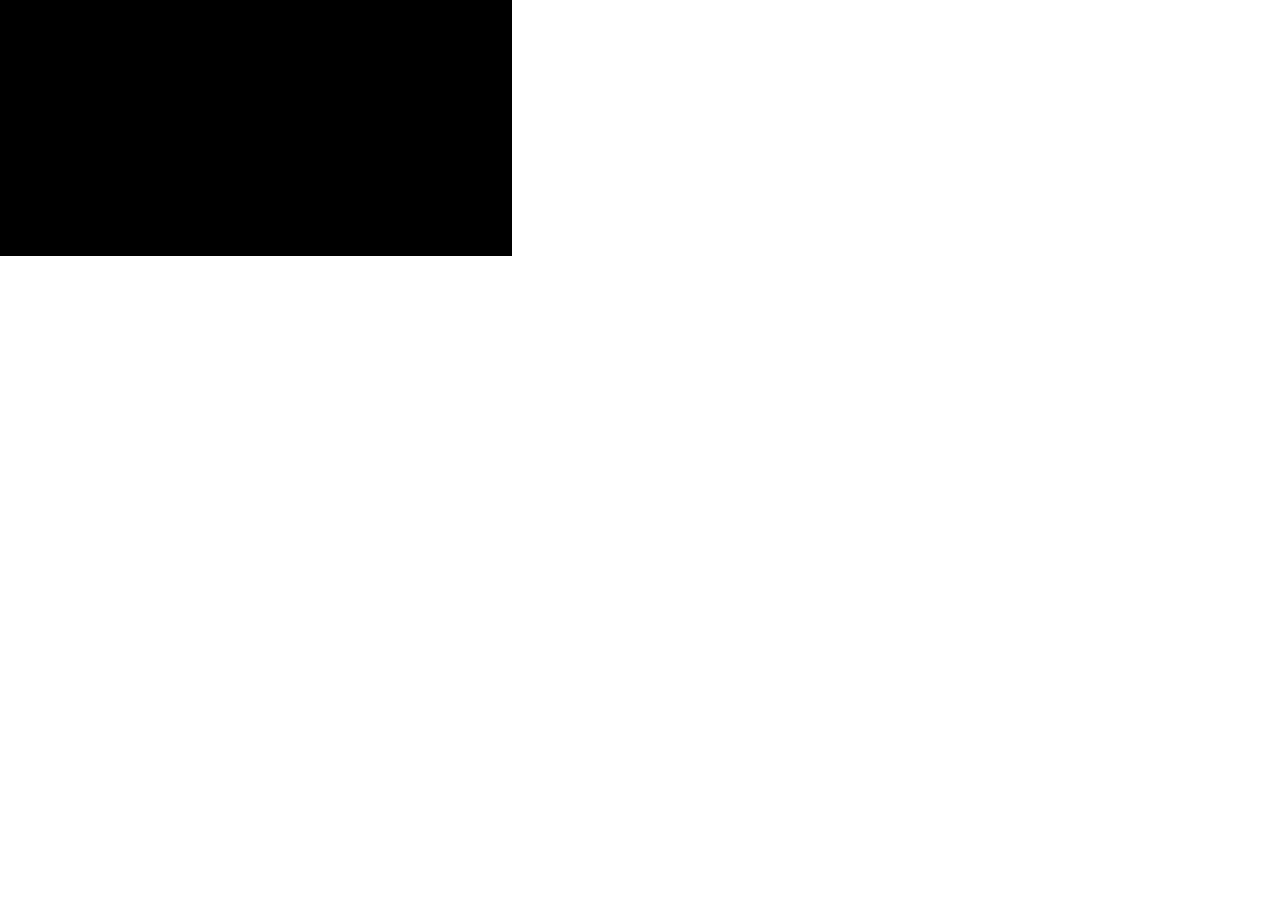
==== chip8.html @ e93f7824 "Rewrite, working on instructions" ====
<!DOCTYPE html>
<html>
	<head>
		<meta charset=utf-8>
		<title>Chip8</title>
		<style>
			body { margin: 0; }
		</style>
	</head>
	<body>
	 	<canvas id="canvas" width="512" height="256"></canvas> 
		<script src="js/test.js"></script>
		<script src="js/internals.js"></script>
		<script src="js/graphics.js"></script>
		<script src="js/opcodes.js"></script>
		<script src="js/decoder.js"></script>
		<script src="js/chip8.js"></script>
	</body>
</html>
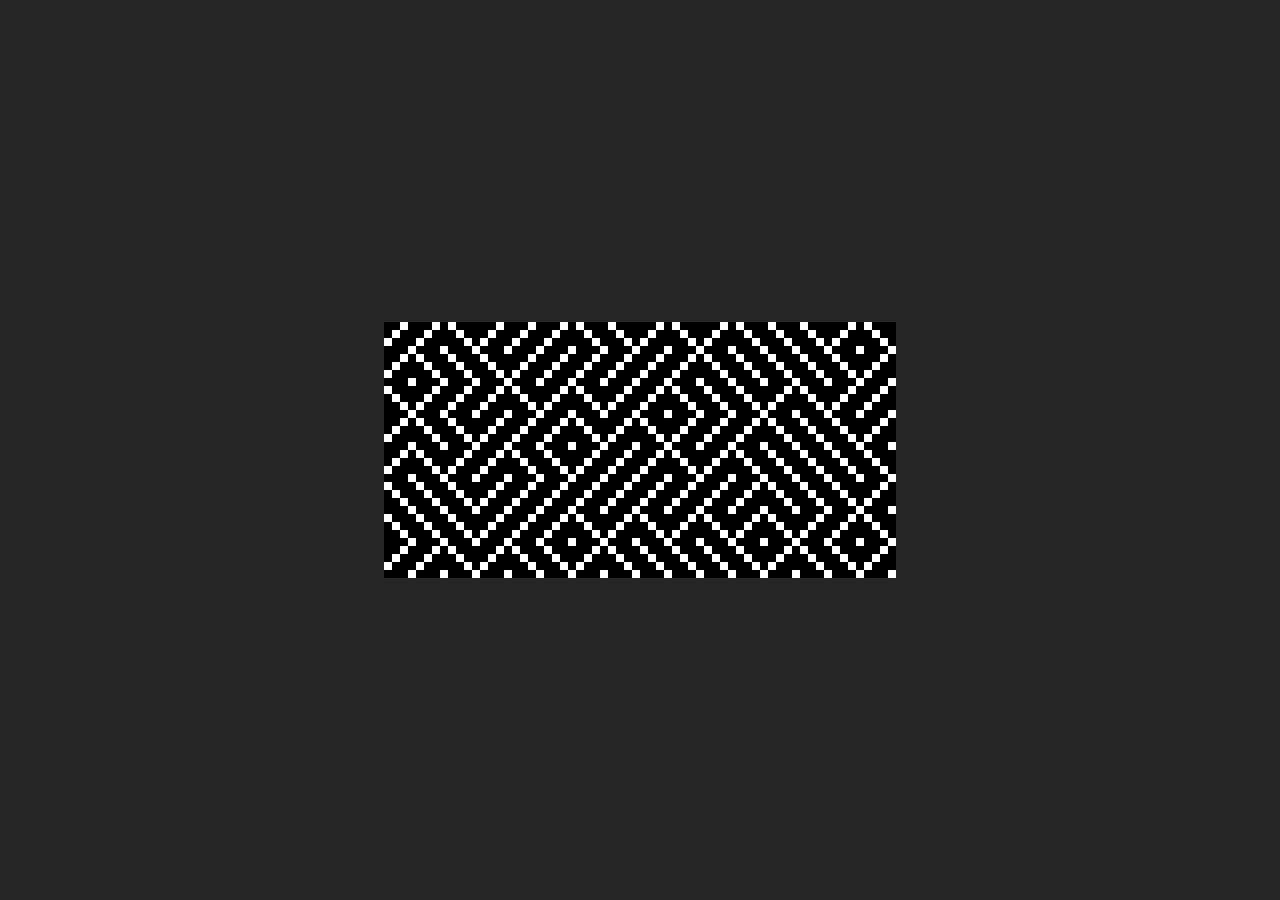
==== commit ee75bac1: "Maze test program works, added comments" ====
--- a/chip8.html
+++ b/chip8.html
@@ -2,12 +2,22 @@
 <html>
 	<head>
 		<meta charset=utf-8>
-		<title>Chip8</title>
+		<title>CHIP-8</title>
 		<style>
-			body { margin: 0; }
+			#canvas /* Center the canvas */
+			{
+			    padding: 0;
+			    margin: auto;
+			    display: block;
+			    position: absolute;
+			    top: 0;
+			    bottom: 0;
+			    left: 0;
+			    right: 0;
+			}
 		</style>
 	</head>
-	<body>
+	<body bgcolor="#262626">
 	 	<canvas id="canvas" width="512" height="256"></canvas> 
 		<script src="js/test.js"></script>
 		<script src="js/internals.js"></script>
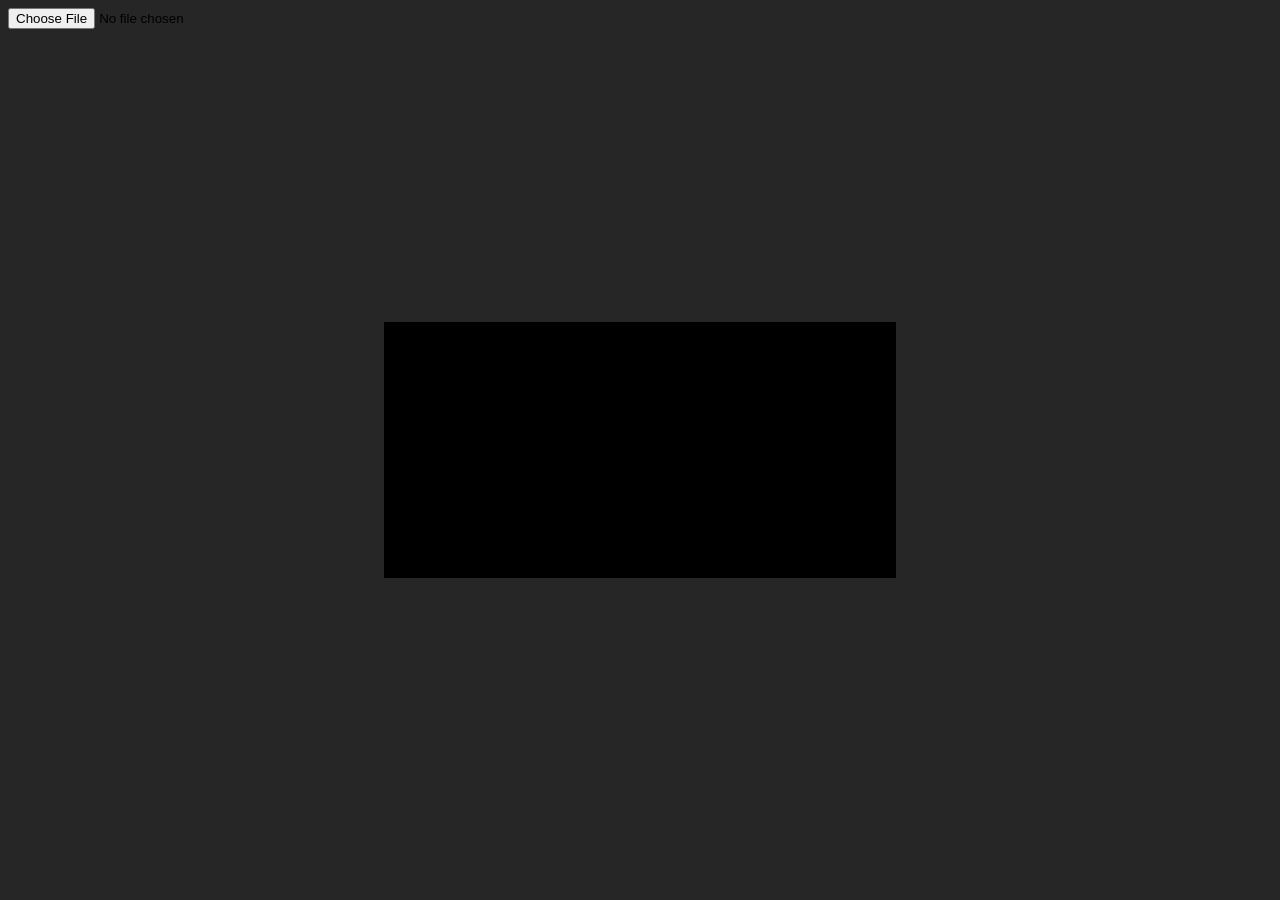
==== commit 635ea107: "Programs work, need to fix keypad problems" ====
--- a/chip8.html
+++ b/chip8.html
@@ -19,11 +19,15 @@
 	</head>
 	<body bgcolor="#262626">
 	 	<canvas id="canvas" width="512" height="256"></canvas> 
-		<script src="js/test.js"></script>
+		<input type="file" id="file" name="file"></input>
+    <output id="list"></output>
+    <script src="js/test.js"></script>
 		<script src="js/internals.js"></script>
 		<script src="js/graphics.js"></script>
+    <script src="js/keypad.js"></script>
 		<script src="js/opcodes.js"></script>
 		<script src="js/decoder.js"></script>
 		<script src="js/chip8.js"></script>
+    <script src="js/programloader.js"></script>
 	</body>
 </html>
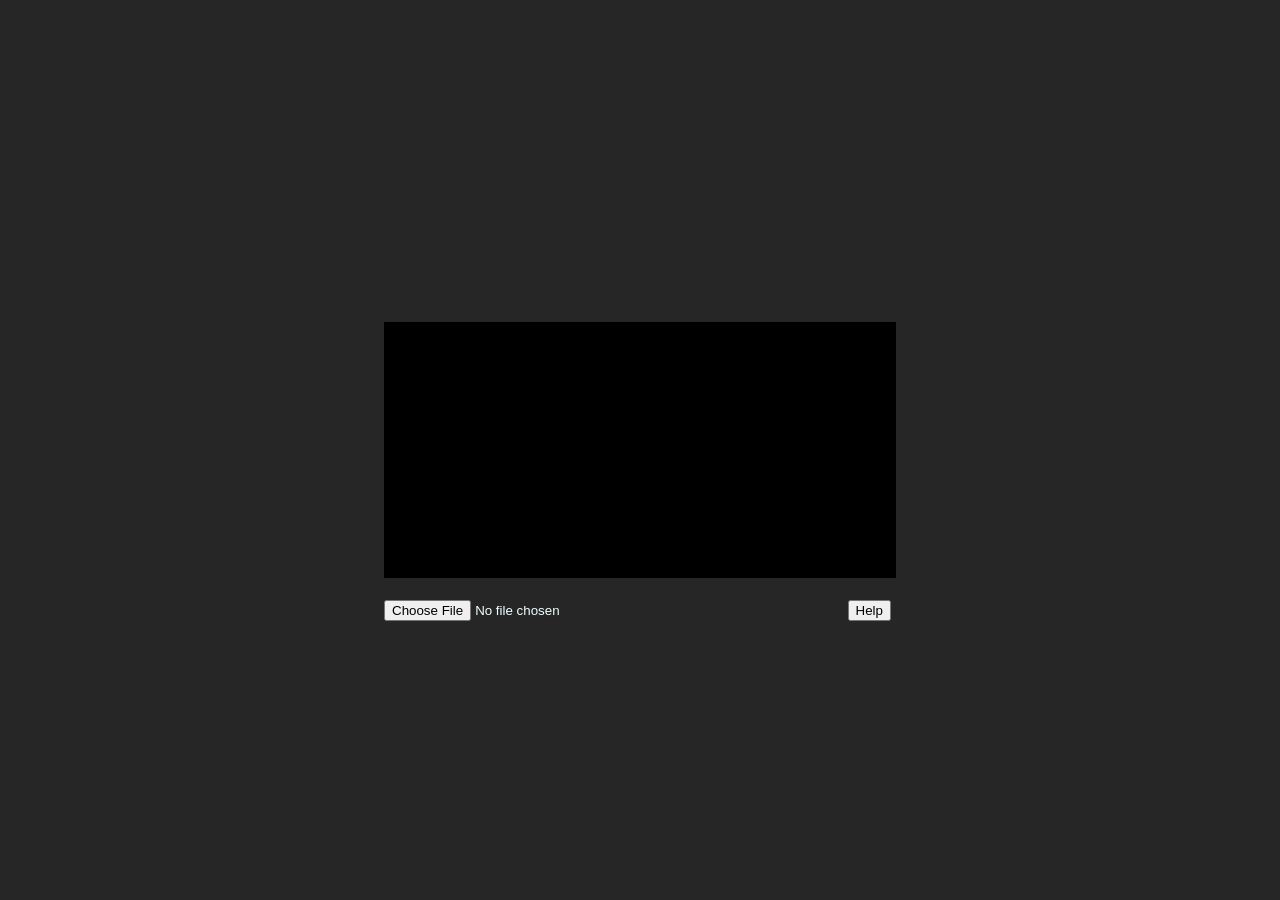
==== commit ecb53077: "Adding some UI" ====
--- a/chip8.html
+++ b/chip8.html
@@ -3,25 +3,30 @@
 	<head>
 		<meta charset=utf-8>
 		<title>CHIP-8</title>
-		<style>
-			#canvas /* Center the canvas */
-			{
-			    padding: 0;
-			    margin: auto;
-			    display: block;
-			    position: absolute;
-			    top: 0;
-			    bottom: 0;
-			    left: 0;
-			    right: 0;
-			}
-		</style>
+		<link rel="stylesheet" type="text/css" href="chip8.css">
 	</head>
 	<body bgcolor="#262626">
 	 	<canvas id="canvas" width="512" height="256"></canvas> 
-		<input type="file" id="file" name="file"></input>
-    <output id="list"></output>
-    <script src="js/test.js"></script>
+
+	    <!-- User interface -->
+		<div id="file-div"><input type="file" id="file"></input></div>
+	    <output id="list"></output>
+	    <div id="help-div"><button id="help-btn">Help</button></div>
+	    <div id="help-text-div"><div id="help-text" style="visibility: hidden">
+	    	Lorem ipsum dolor sit amet, consectetur adipiscing elit. Sed quam odio, posuere eget quam eu, ornare consequat sem. Vivamus aliquet maximus dui eu luctus. Proin nec orci ac dolor elementum aliquet. Curabitur rhoncus orci metus, ac egestas justo viverra a. Curabitur ut hendrerit quam. Duis fringilla tortor ac risus viverra, ut euismod lacus varius. Vivamus sit amet quam tempus, pharetra mi non, blandit velit. Proin tortor erat, ultricies ut mauris eget, facilisis ultricies leo. Maecenas vestibulum lacus libero, nec dapibus dolor mollis ut. Nullam mattis est a turpis rhoncus, a interdum elit egestas.
+
+				Fusce viverra eu mauris ut pharetra. Etiam maximus commodo libero sed tincidunt. Aliquam vitae urna metus. Cras porta nec est vitae feugiat. Praesent consectetur pellentesque euismod. Nunc quam tortor, tempus eget nibh mollis, elementum molestie tellus. Sed dictum eget metus in rhoncus. Phasellus bibendum enim a magna pharetra accumsan. Proin hendrerit dignissim nibh, eu gravida sem scelerisque at. Cras suscipit, tortor pharetra feugiat venenatis, magna urna mattis leo, id elementum mi nisl at diam. Cras odio ligula, sodales eget viverra id, tempor eu nisi. Mauris semper felis ut suscipit mattis. Maecenas egestas consequat gravida. 
+	    </div></div>
+
+	    <script>
+        document.getElementById('help-btn').addEventListener('click', function(e) {
+	      	var text = document.getElementById("help-text"); 
+	      	var hv = text.style.visibility == "hidden" ? "visible" : "hidden";
+	      	text.style.visibility = hv;
+        }, false);
+	    </script>
+
+	    <!-- Emulator -->
 		<script src="js/internals.js"></script>
 		<script src="js/graphics.js"></script>
     <script src="js/keypad.js"></script>
--- a/chip8.css
+++ b/chip8.css
@@ -0,0 +1,65 @@
+#canvas 
+{
+	padding: 0;
+	margin: auto;
+	display: block;
+	position: absolute;
+
+	top: 0;
+	bottom: 0;
+	left: 0;
+	right: 0;
+}
+
+#file-div
+{
+	padding: 0;
+	margin: auto;
+	display: block;
+	position: absolute;
+
+	top: 300px;
+	bottom: 0;
+	left: 0;
+	right: 12px;
+
+  width: 500px;
+  height: 1px;
+
+  color: #F0FFFF;
+}
+
+#help-div
+{
+	padding: 0;
+	margin: auto;
+	display: block;
+	position: absolute;
+
+	top: 300px;
+	bottom: 0;
+	left: 0;
+	right: -915px;
+
+  width: 500px;
+  height: 1px;
+
+  color: #F0FFFF;
+}
+
+#help-text-div
+{
+	padding: 0;
+	margin: auto;
+	display: block;
+	position: absolute;
+	top: 0;
+	bottom: 0;
+	left: 0;
+  right: -1050px;
+
+	height: 400px;
+	width: 400px;
+	text-align: justify;
+  color: #F0FFFF;
+}
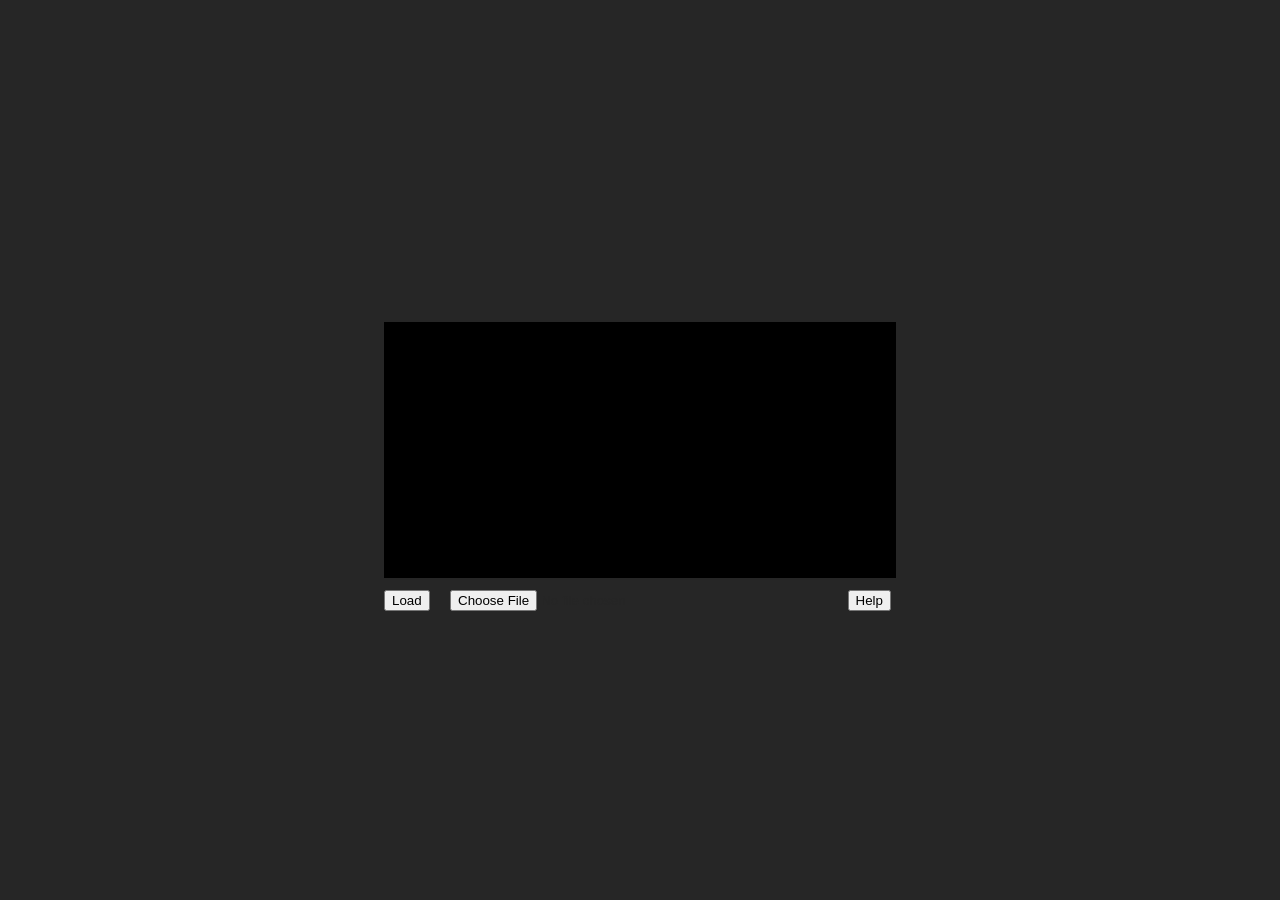
==== commit 501c7951: "Add UI, debug soft reset problem" ====
--- a/chip8.html
+++ b/chip8.html
@@ -1,38 +1,34 @@
 <!DOCTYPE html>
 <html>
-	<head>
-		<meta charset=utf-8>
-		<title>CHIP-8</title>
-		<link rel="stylesheet" type="text/css" href="chip8.css">
-	</head>
-	<body bgcolor="#262626">
-	 	<canvas id="canvas" width="512" height="256"></canvas> 
+  <head>
+    <meta charset=utf-8>
+    <title>CHIP-8</title>
+    <link rel="stylesheet" type="text/css" href="chip8.css">
+  </head>
+  <body bgcolor="#262626">
+    <canvas id="canvas" width="512" height="256"></canvas> 
 
-	    <!-- User interface -->
-		<div id="file-div"><input type="file" id="file"></input></div>
-	    <output id="list"></output>
-	    <div id="help-div"><button id="help-btn">Help</button></div>
-	    <div id="help-text-div"><div id="help-text" style="visibility: hidden">
-	    	Lorem ipsum dolor sit amet, consectetur adipiscing elit. Sed quam odio, posuere eget quam eu, ornare consequat sem. Vivamus aliquet maximus dui eu luctus. Proin nec orci ac dolor elementum aliquet. Curabitur rhoncus orci metus, ac egestas justo viverra a. Curabitur ut hendrerit quam. Duis fringilla tortor ac risus viverra, ut euismod lacus varius. Vivamus sit amet quam tempus, pharetra mi non, blandit velit. Proin tortor erat, ultricies ut mauris eget, facilisis ultricies leo. Maecenas vestibulum lacus libero, nec dapibus dolor mollis ut. Nullam mattis est a turpis rhoncus, a interdum elit egestas.
+    <!-- User interface -->
+    <div id="load-div"><button id="load-btn">Load</input></div>
+    <div id="file-div"><input type="file" id="file"></input></div>
+    <div id="help-div"><button id="help-btn">Help</button></div>
+    <div id="help-text-div">
+      <div id="help-text" style="visibility: hidden">
+        The keypad is mapped to 1,2,3,4,  Q,W,E,R,  A,S,D,F,  Z,X,C,V. <br><br>
+        Click <strong>Load</strong> and then a program to load a CHIP-8 program. <br><br>
+        Click <strong>Browse</strong> and then select a .ch8 file to open a locally saved CHIP-8 program. <br><br>
+        Made by Jordan Mecom, 2016.
+      </div>
+    </div>
 
-				Fusce viverra eu mauris ut pharetra. Etiam maximus commodo libero sed tincidunt. Aliquam vitae urna metus. Cras porta nec est vitae feugiat. Praesent consectetur pellentesque euismod. Nunc quam tortor, tempus eget nibh mollis, elementum molestie tellus. Sed dictum eget metus in rhoncus. Phasellus bibendum enim a magna pharetra accumsan. Proin hendrerit dignissim nibh, eu gravida sem scelerisque at. Cras suscipit, tortor pharetra feugiat venenatis, magna urna mattis leo, id elementum mi nisl at diam. Cras odio ligula, sodales eget viverra id, tempor eu nisi. Mauris semper felis ut suscipit mattis. Maecenas egestas consequat gravida. 
-	    </div></div>
-
-	    <script>
-        document.getElementById('help-btn').addEventListener('click', function(e) {
-	      	var text = document.getElementById("help-text"); 
-	      	var hv = text.style.visibility == "hidden" ? "visible" : "hidden";
-	      	text.style.visibility = hv;
-        }, false);
-	    </script>
-
-	    <!-- Emulator -->
-		<script src="js/internals.js"></script>
-		<script src="js/graphics.js"></script>
+      <!-- Emulator -->
+    <script src="js/internals.js"></script>
+    <script src="js/graphics.js"></script>
     <script src="js/keypad.js"></script>
-		<script src="js/opcodes.js"></script>
-		<script src="js/decoder.js"></script>
-		<script src="js/chip8.js"></script>
+    <script src="js/opcodes.js"></script>
+    <script src="js/decoder.js"></script>
+    <script src="js/chip8.js"></script>
     <script src="js/programloader.js"></script>
-	</body>
+    <script src="js/interface.js"></script>
+  </body>
 </html>
--- a/chip8.css
+++ b/chip8.css
@@ -1,27 +1,27 @@
 #canvas 
 {
-	padding: 0;
-	margin: auto;
-	display: block;
-	position: absolute;
+  padding: 0;
+  margin: auto;
+  display: block;
+  position: absolute;
 
-	top: 0;
-	bottom: 0;
-	left: 0;
-	right: 0;
+  top: 0;
+  bottom: 0;
+  left: 0;
+  right: 0;
 }
 
-#file-div
+#load-div
 {
-	padding: 0;
-	margin: auto;
-	display: block;
-	position: absolute;
+  padding: 0;
+  margin: auto;
+  display: block;
+  position: absolute;
 
-	top: 300px;
-	bottom: 0;
-	left: 0;
-	right: 12px;
+  top: 280px;
+  bottom: 0;
+  left: 0;
+  right: 12px;
 
   width: 500px;
   height: 1px;
@@ -29,17 +29,35 @@
   color: #F0FFFF;
 }
 
+#file-div
+{
+  padding: 0;
+  margin: auto;
+  display: block;
+  position: absolute;
+
+  top: 280px;
+  bottom: 0;
+  left: 120px;
+  right: 0;
+
+  width: 500px;
+  height: 1px;
+
+  color: #262626;
+}
+
 #help-div
 {
-	padding: 0;
-	margin: auto;
-	display: block;
-	position: absolute;
+  padding: 0;
+  margin: auto;
+  display: block;
+  position: absolute;
 
-	top: 300px;
-	bottom: 0;
-	left: 0;
-	right: -915px;
+  top: 280px;
+  bottom: 0;
+  left: 0;
+  right: -915px;
 
   width: 500px;
   height: 1px;
@@ -49,17 +67,19 @@
 
 #help-text-div
 {
-	padding: 0;
-	margin: auto;
-	display: block;
-	position: absolute;
-	top: 0;
-	bottom: 0;
-	left: 0;
-  right: -1050px;
+  padding: 0;
+  margin: auto;
+  display: block;
+  
+  position: absolute;
+  top: 0;
+  bottom: -175px;
+  left: 0;
+  right: -750px;
 
-	height: 400px;
-	width: 400px;
-	text-align: justify;
+  height: 400px;
+  width: 200px;
+
   color: #F0FFFF;
+  font-family: monospace;
 }
